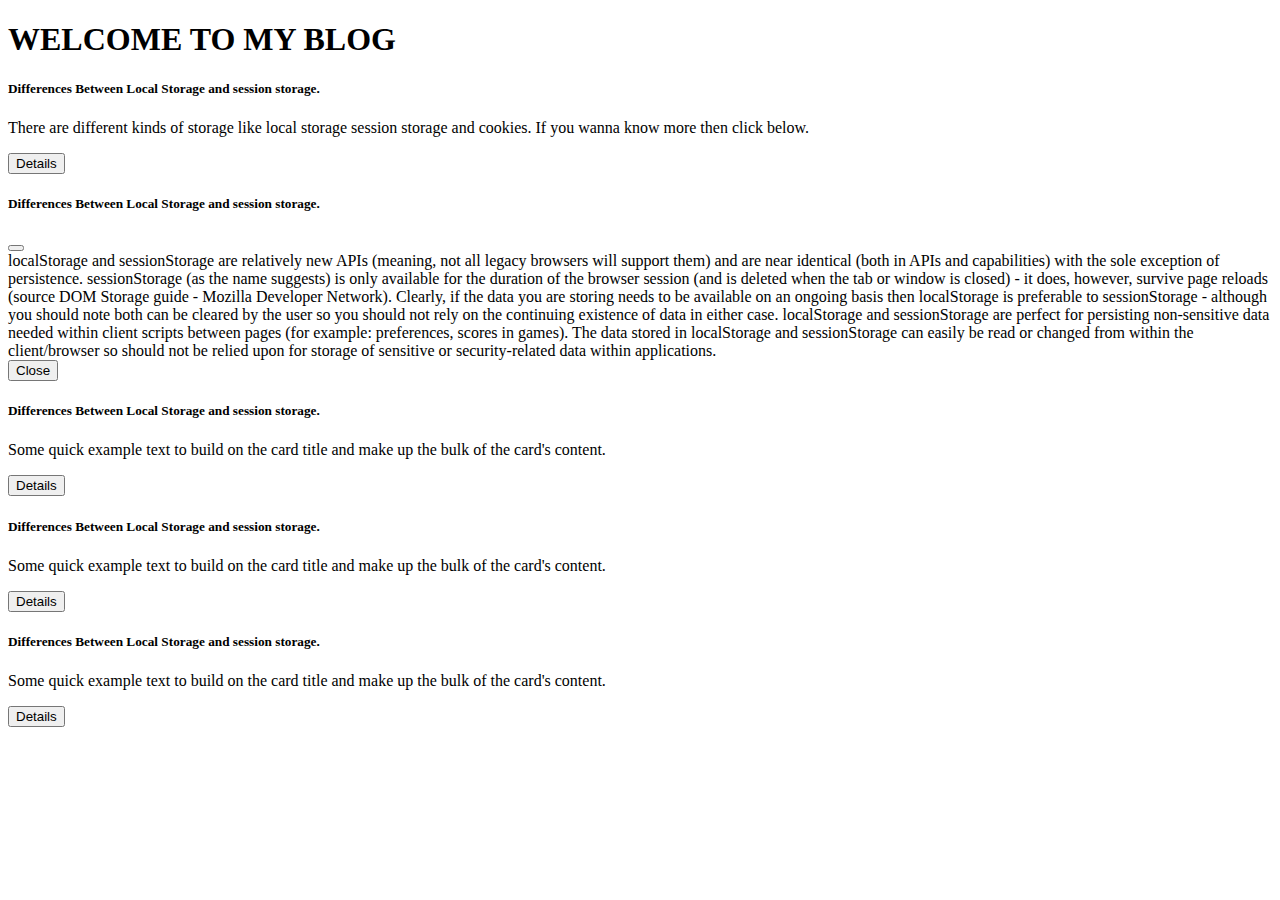
==== blog.html @ 0e4b03f7 "blog section and first blog addeded" ====
<!DOCTYPE html>
<html lang="en">

<head>
    <meta charset="UTF-8">
    <meta http-equiv="X-UA-Compatible" content="IE=edge">
    <meta name="viewport" content="width=device-width, initial-scale=1.0">
    <title>MyBlog</title>
    <link href="https://cdn.jsdelivr.net/npm/bootstrap@5.2.1/dist/css/bootstrap.min.css" rel="stylesheet"
        integrity="sha384-iYQeCzEYFbKjA/T2uDLTpkwGzCiq6soy8tYaI1GyVh/UjpbCx/TYkiZhlZB6+fzT" crossorigin="anonymous">
</head>

<body class="bg-success">
    <section class="container">
        <header class="">
            <h1 class="text-white text-center fw-bolder">WELCOME TO MY <span class="text-warning">BLOG</span></h1>
        </header>
        <main>
            <div class="container text-center">
                <div class="row row-cols-1 row-cols-md-2 row-cols-lg-2 g-4">
                    <div class="col">
                        <div class="card">
                            <div class="card-body bg-info">
                                <h5 class="card-title">Differences Between Local Storage and session storage.</h5>
                                <p class="card-text">There are different kinds of storage like local storage session
                                    storage and cookies. If you wanna know more then click below.</p>
                                <button id="first" onclick="showDetails('first')" class="btn btn-primary"
                                    data-bs-toggle="modal" data-bs-target="#exampleModal">Details</button>
                                <div class="modal fade" id="exampleModal" tabindex="-1"
                                    aria-labelledby="exampleModalLabel" aria-hidden="true">
                                    <div class="modal-dialog">
                                        <div class="modal-content">
                                            <div class="modal-header">
                                                <h5 class="modal-title" id="exampleModalLabel">Differences Between Local
                                                    Storage and session storage.</h5>
                                                <button type="button" class="btn-close" data-bs-dismiss="modal"
                                                    aria-label="Close"></button>
                                            </div>
                                            <div class="modal-body text-start">
                                                localStorage and sessionStorage are relatively new APIs (meaning, not
                                                all legacy browsers will support them) and are near identical (both in
                                                APIs and capabilities) with the sole exception of persistence.
                                                sessionStorage (as the name suggests) is only available for the duration
                                                of the browser session (and is deleted when the tab or window is closed)
                                                - it does, however, survive page reloads (source DOM Storage guide -
                                                Mozilla Developer Network).

                                                Clearly, if the data you are storing needs to be available on an ongoing
                                                basis then localStorage is preferable to sessionStorage - although you
                                                should note both can be cleared by the user so you should not rely on
                                                the continuing existence of data in either case.

                                                localStorage and sessionStorage are perfect for persisting non-sensitive
                                                data needed within client scripts between pages (for example:
                                                preferences, scores in games). The data stored in localStorage and
                                                sessionStorage can easily be read or changed from within the
                                                client/browser so should not be relied upon for storage of sensitive or
                                                security-related data within applications.
                                            </div>
                                            <div class="modal-footer">
                                                <button type="button" class="btn btn-secondary"
                                                    data-bs-dismiss="modal">Close</button>
                                            </div>
                                        </div>
                                    </div>
                                </div>
                            </div>
                        </div>
                    </div>
                    <div class="col">
                        <div class="card">
                            <div class="card-body bg-info">
                                <h5 class="card-title">Differences Between Local Storage and session storage.</h5>
                                <p class="card-text">Some quick example text to build on the card title and make up the
                                    bulk of the card's content.</p>
                                <button id="first" onclick="showDetails('first')" class="btn btn-primary"
                                    data-bs-toggle="modal" data-bs-target="#exampleModal">Details</button>
                            </div>

                        </div>
                    </div>
                    <div class="col">
                        <div class="card">
                            <div class="card-body bg-info">
                                <h5 class="card-title">Differences Between Local Storage and session storage.</h5>
                                <p class="card-text">Some quick example text to build on the card title and make up the
                                    bulk of the card's content.</p>
                                <button id="first" onclick="showDetails('first')" class="btn btn-primary"
                                    data-bs-toggle="modal" data-bs-target="#exampleModal">Details</button>
                            </div>
                        </div>
                    </div>
                    <div class="col">
                        <div class="card">
                            <div class="card-body bg-info">
                                <h5 class="card-title">Differences Between Local Storage and session storage.</h5>
                                <p class="card-text">Some quick example text to build on the card title and make up the
                                    bulk of the card's content.</p>
                                <button id="first" onclick="showDetails('first')" class="btn btn-primary"
                                    data-bs-toggle="modal" data-bs-target="#exampleModal">Details</button>
                            </div>
                        </div>
                    </div>
                </div>
            </div>
        </main>

    </section>

    <script src="https://cdn.jsdelivr.net/npm/bootstrap@5.2.1/dist/js/bootstrap.bundle.min.js"
        integrity="sha384-u1OknCvxWvY5kfmNBILK2hRnQC3Pr17a+RTT6rIHI7NnikvbZlHgTPOOmMi466C8"
        crossorigin="anonymous"></script>
</body>

</html>
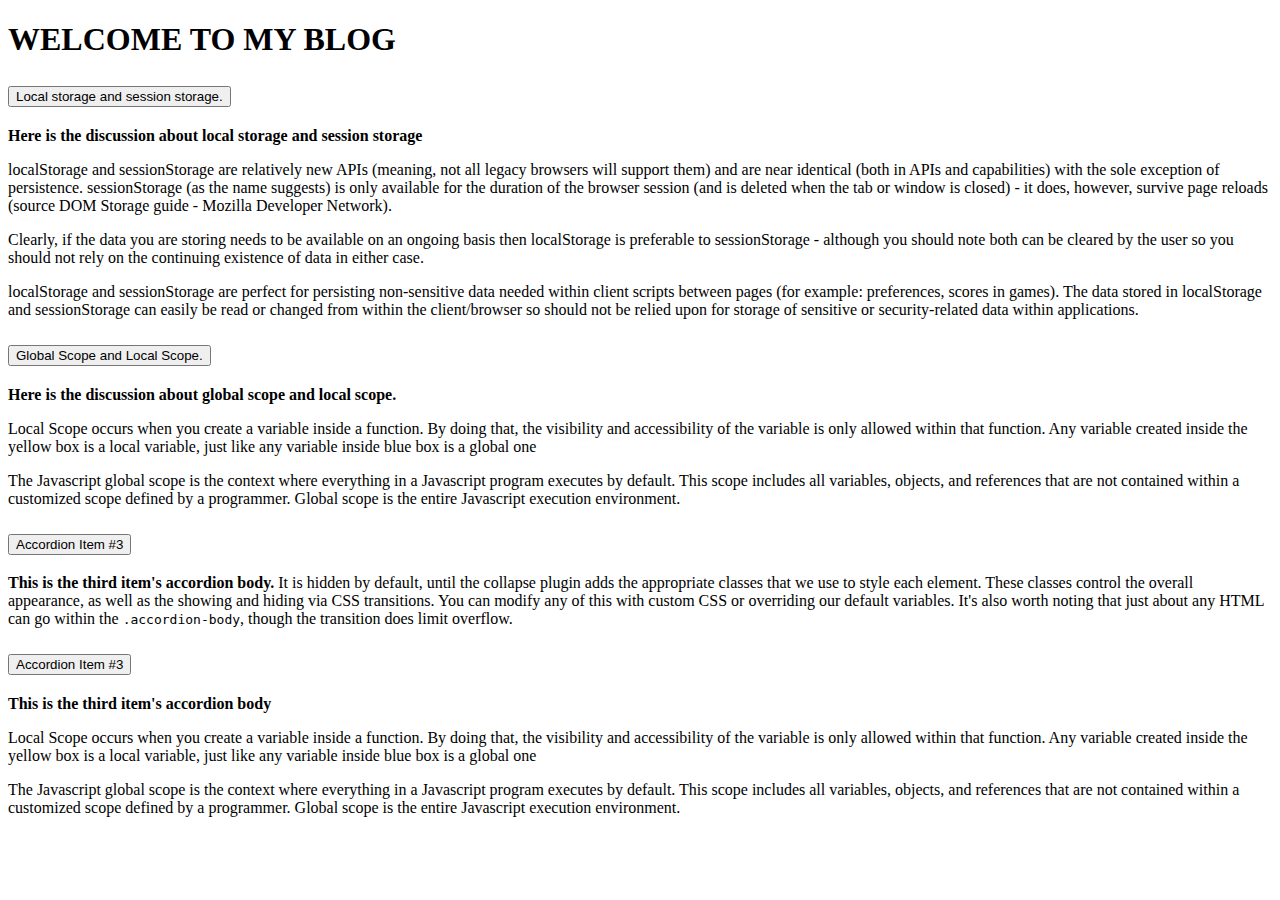
==== commit de07c08f: "block scope and global scope section addeded" ====
--- a/blog.html
+++ b/blog.html
@@ -16,89 +16,103 @@
             <h1 class="text-white text-center fw-bolder">WELCOME TO MY <span class="text-warning">BLOG</span></h1>
         </header>
         <main>
-            <div class="container text-center">
-                <div class="row row-cols-1 row-cols-md-2 row-cols-lg-2 g-4">
-                    <div class="col">
-                        <div class="card">
-                            <div class="card-body bg-info">
-                                <h5 class="card-title">Differences Between Local Storage and session storage.</h5>
-                                <p class="card-text">There are different kinds of storage like local storage session
-                                    storage and cookies. If you wanna know more then click below.</p>
-                                <button id="first" onclick="showDetails('first')" class="btn btn-primary"
-                                    data-bs-toggle="modal" data-bs-target="#exampleModal">Details</button>
-                                <div class="modal fade" id="exampleModal" tabindex="-1"
-                                    aria-labelledby="exampleModalLabel" aria-hidden="true">
-                                    <div class="modal-dialog">
-                                        <div class="modal-content">
-                                            <div class="modal-header">
-                                                <h5 class="modal-title" id="exampleModalLabel">Differences Between Local
-                                                    Storage and session storage.</h5>
-                                                <button type="button" class="btn-close" data-bs-dismiss="modal"
-                                                    aria-label="Close"></button>
-                                            </div>
-                                            <div class="modal-body text-start">
-                                                localStorage and sessionStorage are relatively new APIs (meaning, not
-                                                all legacy browsers will support them) and are near identical (both in
-                                                APIs and capabilities) with the sole exception of persistence.
-                                                sessionStorage (as the name suggests) is only available for the duration
-                                                of the browser session (and is deleted when the tab or window is closed)
-                                                - it does, however, survive page reloads (source DOM Storage guide -
-                                                Mozilla Developer Network).
+            <div class="accordion" id="accordionExample">
+                <div class="accordion-item mb-5 rounded">
+                    <h2 class="accordion-header" id="headingOne">
+                        <button class="accordion-button" type="button" data-bs-toggle="collapse" data-bs-target="#collapseOne"
+                            aria-expanded="true" aria-controls="collapseOne">
+                            Local storage and session storage.
+                        </button>
+                    </h2>
+                    <div id="collapseOne" class="accordion-collapse collapse show" aria-labelledby="headingOne"
+                        data-bs-parent="#accordionExample">
+                        <div class="accordion-body">
+                            <strong>Here is the discussion about local storage and session storage</strong> <br>
+                            <p>
+                                localStorage and sessionStorage are relatively new APIs (meaning, not all legacy browsers will
+                                support them) and are near identical (both in APIs and capabilities) with the sole exception of
+                                persistence. sessionStorage (as the name suggests) is only available for the duration of the browser
+                                session (and is deleted when the tab or window is closed) - it does, however, survive page reloads
+                                (source DOM Storage guide - Mozilla Developer Network).</p>
 
-                                                Clearly, if the data you are storing needs to be available on an ongoing
-                                                basis then localStorage is preferable to sessionStorage - although you
-                                                should note both can be cleared by the user so you should not rely on
-                                                the continuing existence of data in either case.
+                                <p>Clearly, if the data you are storing needs to be available on an ongoing basis then localStorage is preferable to
+                                    sessionStorage - although you should note both can be cleared by the user so you should not rely on the continuing
+                                    existence of data in either case.</p>
 
-                                                localStorage and sessionStorage are perfect for persisting non-sensitive
-                                                data needed within client scripts between pages (for example:
-                                                preferences, scores in games). The data stored in localStorage and
-                                                sessionStorage can easily be read or changed from within the
-                                                client/browser so should not be relied upon for storage of sensitive or
-                                                security-related data within applications.
-                                            </div>
-                                            <div class="modal-footer">
-                                                <button type="button" class="btn btn-secondary"
-                                                    data-bs-dismiss="modal">Close</button>
-                                            </div>
-                                        </div>
-                                    </div>
+                                <p> localStorage and sessionStorage are perfect for persisting non-sensitive data needed within client scripts between
+                                    pages
+                                    (for example: preferences, scores in games). The data stored in localStorage and sessionStorage can easily be read
+                                    or
+                                    changed from within the client/browser so should not be relied upon for storage of sensitive or security-related
+                                    data
+                                    within applications.
+                                </p>
                                 </div>
-                            </div>
+                </div>
+                </div>
+                <div class="accordion-item mb-5 rounded">
+                    <h2 class="accordion-header" id="headingTwo">
+                        <button class="accordion-button collapsed" type="button" data-bs-toggle="collapse" data-bs-target="#collapseTwo"
+                            aria-expanded="false" aria-controls="collapseTwo">
+                            Global Scope and Local Scope.
+                        </button>
+                    </h2>
+                    <div id="collapseTwo" class="accordion-collapse collapse" aria-labelledby="headingTwo"
+                        data-bs-parent="#accordionExample">
+                        <div class="accordion-body">
+                            <strong>Here is the discussion about global scope and local scope.</strong>
+                            <p>
+                                Local Scope occurs when you create a variable inside a function. By doing that, the visibility and
+                                accessibility of the variable is only allowed within that function. Any variable created inside the
+                                yellow box is a local variable, just like any variable inside blue box is a global one
+                            </p>
+                            <p>
+                                The Javascript global scope is the context where everything in a Javascript program executes by default.
+                                This scope includes all variables, objects, and references that are not contained within a customized
+                                scope defined by a programmer. Global scope is the entire Javascript execution environment.
+                            </p>
+                        </div>
+                        </div>
+                        </div>
+                <div class="accordion-item mb-5 rounded">
+                    <h2 class="accordion-header" id="headingThree">
+                        <button class="accordion-button collapsed" type="button" data-bs-toggle="collapse"
+                            data-bs-target="#collapseThree" aria-expanded="false" aria-controls="collapseThree">
+                            Accordion Item #3
+                        </button>
+                    </h2>
+                    <div id="collapseThree" class="accordion-collapse collapse" aria-labelledby="headingThree"
+                        data-bs-parent="#accordionExample">
+                        <div class="accordion-body">
+                            <strong>This is the third item's accordion body.</strong> It is hidden by default, until the collapse plugin
+                            adds the appropriate classes that we use to style each element. These classes control the overall
+                            appearance, as well as the showing and hiding via CSS transitions. You can modify any of this with custom
+                            CSS or overriding our default variables. It's also worth noting that just about any HTML can go within the
+                            <code>.accordion-body</code>, though the transition does limit overflow.
                         </div>
                     </div>
-                    <div class="col">
-                        <div class="card">
-                            <div class="card-body bg-info">
-                                <h5 class="card-title">Differences Between Local Storage and session storage.</h5>
-                                <p class="card-text">Some quick example text to build on the card title and make up the
-                                    bulk of the card's content.</p>
-                                <button id="first" onclick="showDetails('first')" class="btn btn-primary"
-                                    data-bs-toggle="modal" data-bs-target="#exampleModal">Details</button>
-                            </div>
-
-                        </div>
-                    </div>
-                    <div class="col">
-                        <div class="card">
-                            <div class="card-body bg-info">
-                                <h5 class="card-title">Differences Between Local Storage and session storage.</h5>
-                                <p class="card-text">Some quick example text to build on the card title and make up the
-                                    bulk of the card's content.</p>
-                                <button id="first" onclick="showDetails('first')" class="btn btn-primary"
-                                    data-bs-toggle="modal" data-bs-target="#exampleModal">Details</button>
-                            </div>
-                        </div>
-                    </div>
-                    <div class="col">
-                        <div class="card">
-                            <div class="card-body bg-info">
-                                <h5 class="card-title">Differences Between Local Storage and session storage.</h5>
-                                <p class="card-text">Some quick example text to build on the card title and make up the
-                                    bulk of the card's content.</p>
-                                <button id="first" onclick="showDetails('first')" class="btn btn-primary"
-                                    data-bs-toggle="modal" data-bs-target="#exampleModal">Details</button>
-                            </div>
+                </div>
+                <div class="accordion-item mb-5 rounded">
+                    <h2 class="accordion-header" id="headingFour">
+                        <button class="accordion-button collapsed" type="button" data-bs-toggle="collapse"
+                            data-bs-target="#collapseFour" aria-expanded="false" aria-controls="collapseFour">
+                            Accordion Item #3
+                        </button>
+                    </h2>
+                    <div id="collapseFour" class="accordion-collapse collapse" aria-labelledby="headingFour"
+                        data-bs-parent="#accordionExample">
+                        <div class="accordion-body">
+                            <strong>This is the third item's accordion body</strong>
+                            <p>
+                                Local Scope occurs when you create a variable inside a function. By doing that, the visibility and
+                                accessibility of the variable is only allowed within that function. Any variable created inside the
+                                yellow box is a local variable, just like any variable inside blue box is a global one
+                            </p>
+                            <p>
+                                The Javascript global scope is the context where everything in a Javascript program executes by default.
+                                This scope includes all variables, objects, and references that are not contained within a customized
+                                scope defined by a programmer. Global scope is the entire Javascript execution environment.
+                            </p>
                         </div>
                     </div>
                 </div>
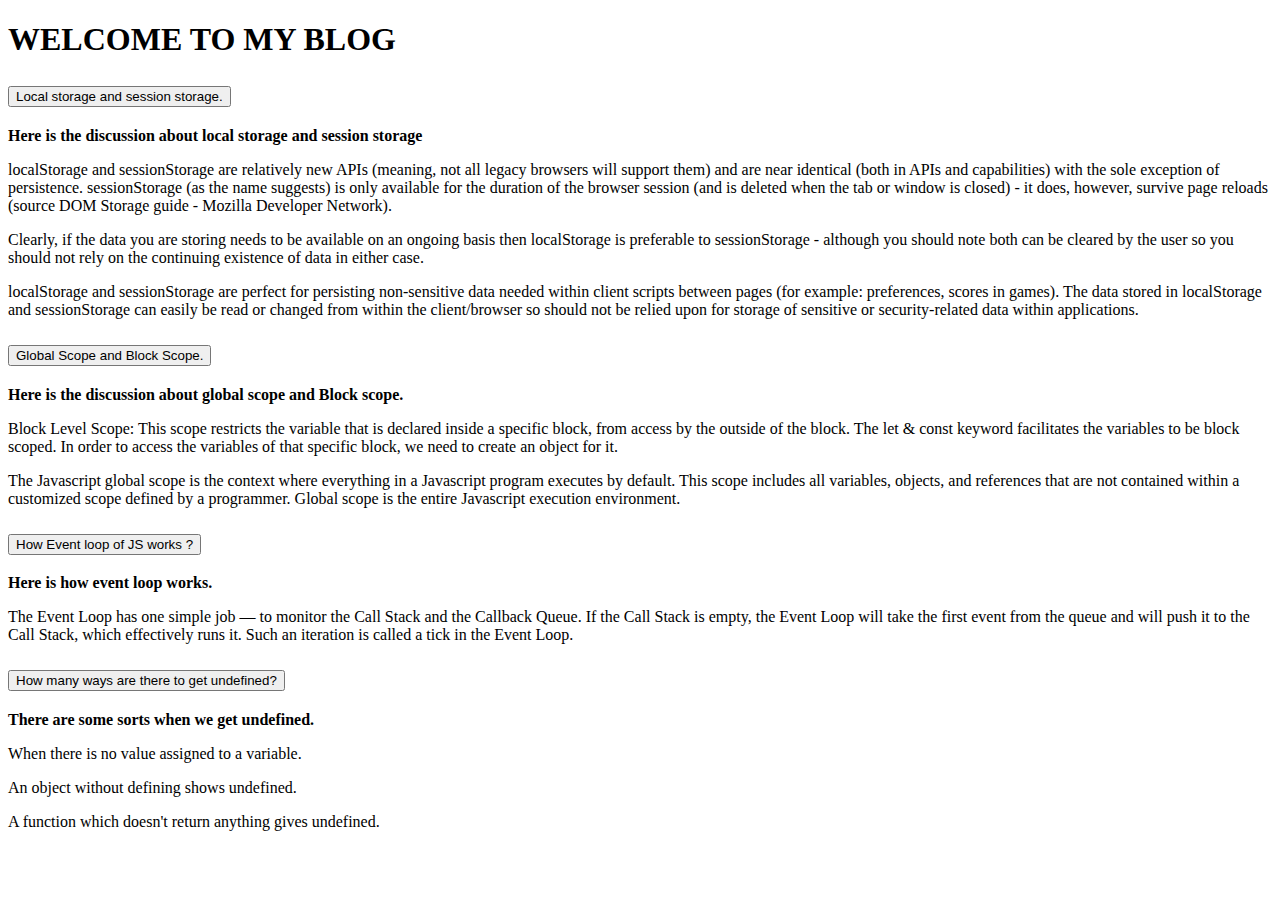
==== commit 4ee389f4: "event loop working mechanism blog addeded" ====
--- a/blog.html
+++ b/blog.html
@@ -11,20 +11,20 @@
 </head>
 
 <body class="bg-success">
-    <section class="container">
+    <section class="container mt-5">
         <header class="">
             <h1 class="text-white text-center fw-bolder">WELCOME TO MY <span class="text-warning">BLOG</span></h1>
         </header>
-        <main>
+        <main class="mt-5">
             <div class="accordion" id="accordionExample">
-                <div class="accordion-item mb-5 rounded">
+                <div class="accordion-item mb-5">
                     <h2 class="accordion-header" id="headingOne">
                         <button class="accordion-button" type="button" data-bs-toggle="collapse" data-bs-target="#collapseOne"
                             aria-expanded="true" aria-controls="collapseOne">
                             Local storage and session storage.
                         </button>
                     </h2>
-                    <div id="collapseOne" class="accordion-collapse collapse show" aria-labelledby="headingOne"
+                    <div id="collapseOne" class="accordion-collapse collapse" aria-labelledby="headingOne"
                         data-bs-parent="#accordionExample">
                         <div class="accordion-body">
                             <strong>Here is the discussion about local storage and session storage</strong> <br>
@@ -54,17 +54,17 @@
                     <h2 class="accordion-header" id="headingTwo">
                         <button class="accordion-button collapsed" type="button" data-bs-toggle="collapse" data-bs-target="#collapseTwo"
                             aria-expanded="false" aria-controls="collapseTwo">
-                            Global Scope and Local Scope.
+                            Global Scope and Block Scope.
                         </button>
                     </h2>
                     <div id="collapseTwo" class="accordion-collapse collapse" aria-labelledby="headingTwo"
                         data-bs-parent="#accordionExample">
                         <div class="accordion-body">
-                            <strong>Here is the discussion about global scope and local scope.</strong>
+                            <strong>Here is the discussion about global scope and Block scope.</strong>
                             <p>
-                                Local Scope occurs when you create a variable inside a function. By doing that, the visibility and
-                                accessibility of the variable is only allowed within that function. Any variable created inside the
-                                yellow box is a local variable, just like any variable inside blue box is a global one
+                                Block Level Scope: This scope restricts the variable that is declared inside a specific block, from access by the
+                                outside of the block. The let & const keyword facilitates the variables to be block scoped. In order to access the
+                                variables of that specific block, we need to create an object for it.
                             </p>
                             <p>
                                 The Javascript global scope is the context where everything in a Javascript program executes by default.
@@ -78,17 +78,16 @@
                     <h2 class="accordion-header" id="headingThree">
                         <button class="accordion-button collapsed" type="button" data-bs-toggle="collapse"
                             data-bs-target="#collapseThree" aria-expanded="false" aria-controls="collapseThree">
-                            Accordion Item #3
+                            How Event loop of JS works ?
                         </button>
                     </h2>
                     <div id="collapseThree" class="accordion-collapse collapse" aria-labelledby="headingThree"
                         data-bs-parent="#accordionExample">
                         <div class="accordion-body">
-                            <strong>This is the third item's accordion body.</strong> It is hidden by default, until the collapse plugin
-                            adds the appropriate classes that we use to style each element. These classes control the overall
-                            appearance, as well as the showing and hiding via CSS transitions. You can modify any of this with custom
-                            CSS or overriding our default variables. It's also worth noting that just about any HTML can go within the
-                            <code>.accordion-body</code>, though the transition does limit overflow.
+                            <strong>Here is how event loop works.</strong>
+                            <p>The Event Loop has one simple job — to monitor the Call Stack and the Callback Queue. If the Call Stack is empty, the
+                                Event Loop will take the first event from the queue and will push it to the Call Stack, which effectively runs it.
+                                Such an iteration is called a tick in the Event Loop.</p>
                         </div>
                     </div>
                 </div>
@@ -96,22 +95,21 @@
                     <h2 class="accordion-header" id="headingFour">
                         <button class="accordion-button collapsed" type="button" data-bs-toggle="collapse"
                             data-bs-target="#collapseFour" aria-expanded="false" aria-controls="collapseFour">
-                            Accordion Item #3
+                            How many ways are there to get undefined?
                         </button>
                     </h2>
                     <div id="collapseFour" class="accordion-collapse collapse" aria-labelledby="headingFour"
                         data-bs-parent="#accordionExample">
                         <div class="accordion-body">
-                            <strong>This is the third item's accordion body</strong>
+                            <strong>There are some sorts when we get undefined.</strong>
                             <p>
-                                Local Scope occurs when you create a variable inside a function. By doing that, the visibility and
-                                accessibility of the variable is only allowed within that function. Any variable created inside the
-                                yellow box is a local variable, just like any variable inside blue box is a global one
+                                When there is no value assigned to a variable.
                             </p>
                             <p>
-                                The Javascript global scope is the context where everything in a Javascript program executes by default.
-                                This scope includes all variables, objects, and references that are not contained within a customized
-                                scope defined by a programmer. Global scope is the entire Javascript execution environment.
+                                An object without defining shows undefined.
+                                </p>
+                                <p>
+                                    A function which doesn't return anything gives undefined.
                             </p>
                         </div>
                     </div>
